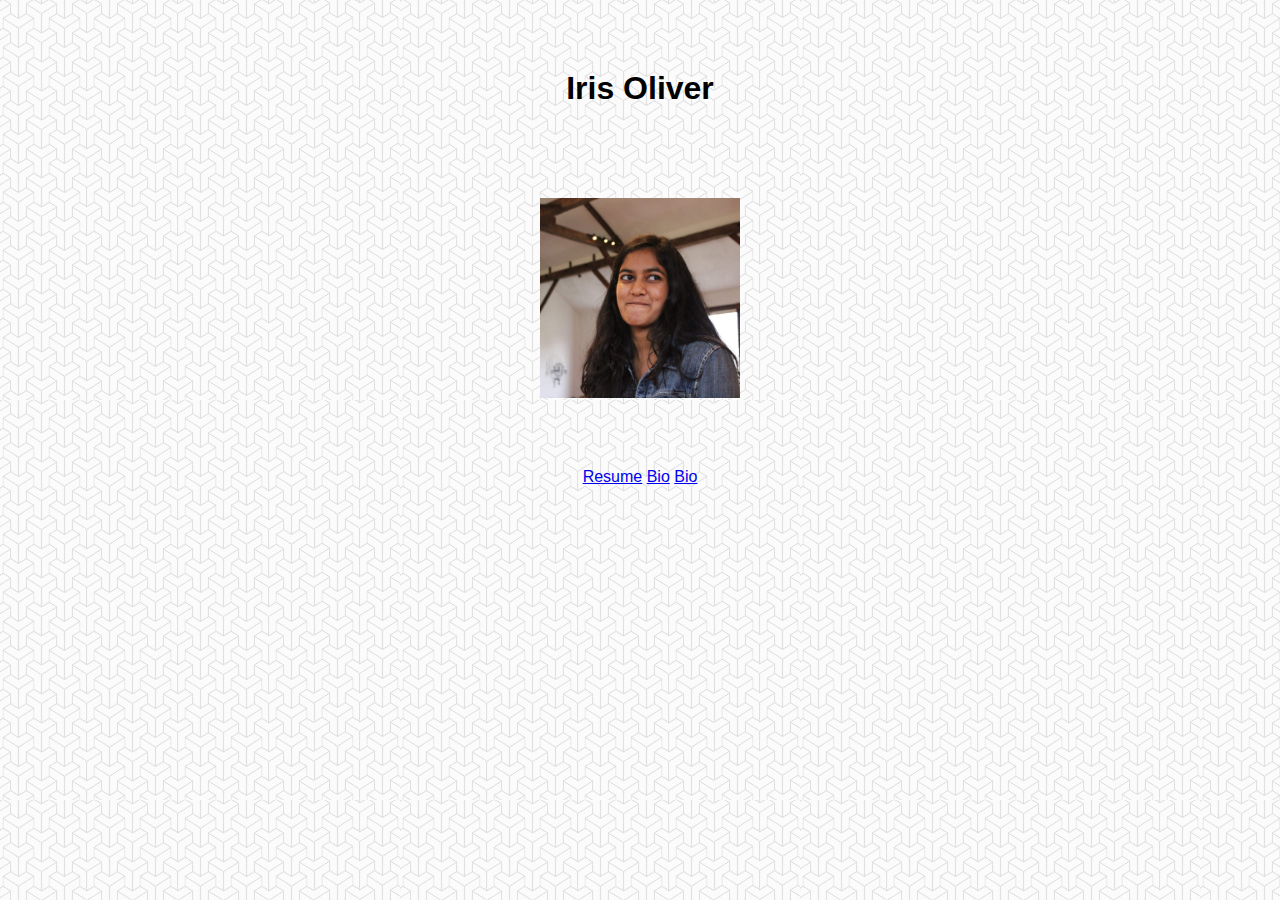
==== index.html @ 55263e63 "updating resume" ====
<!DOCTYPE html>
<html>
<head>
	<meta charset="utf-8">
	<link rel="stylesheet" type="text/css" href="css/index-style.css">
	<title>Iris Oliver</title>
</head>
<body>
	<div class="page">
		<h1>Iris Oliver</h1>
		<img src="css/iris.jpg" alt="A picture of me.">

		<div class="links">
			<a href="resume.pdf">Resume</a>
			<a href="bio.html">Bio</a>
			<a href="projects.html">Bio</a>
		</div>
	</div>
</body>
</html>
---- css/index-style.css ----
.page {
	margin: 70px;
}

body {
	background-image: url(bio-background.jpg);
}

img {
	max-height: 200px;
	display: block;
	margin: auto;
	padding-bottom: 70px;
	padding-top: 70px;
}

h1 {
	text-align: center;
	font-family: Arial;
}

a {
	font-family: Arial;
	text-align: center;
}

.links {
	font-family: Arial;
	text-align: center;
}
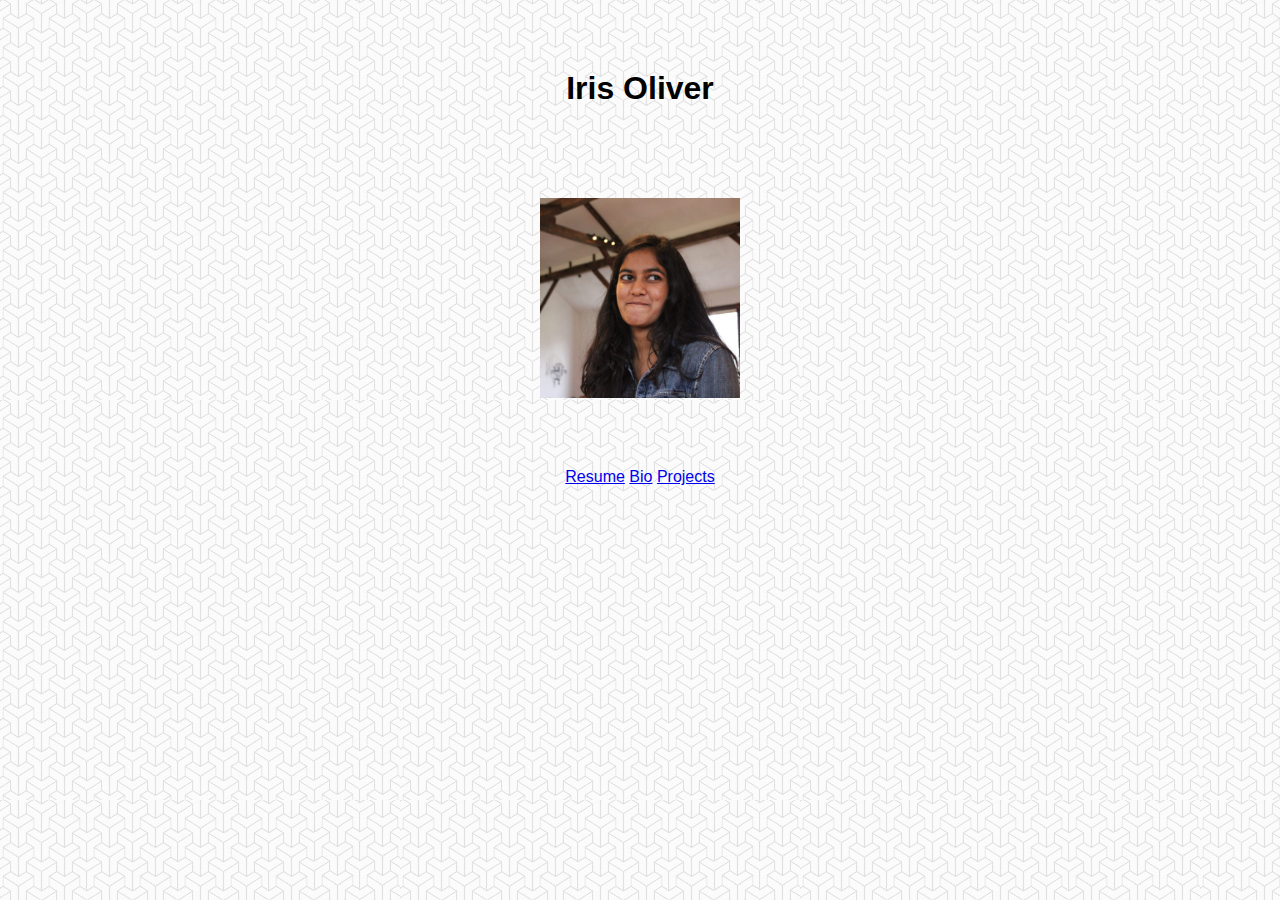
==== commit b019db3a: "updating bio" ====
--- a/index.html
+++ b/index.html
@@ -14,7 +14,7 @@
 		<div class="links">
 			<a href="resume.pdf">Resume</a>
 			<a href="bio.html">Bio</a>
-			<a href="projects.html">Bio</a>
+			<a href="projects.html">Projects</a>
 		</div>
 	</div>
 </body>
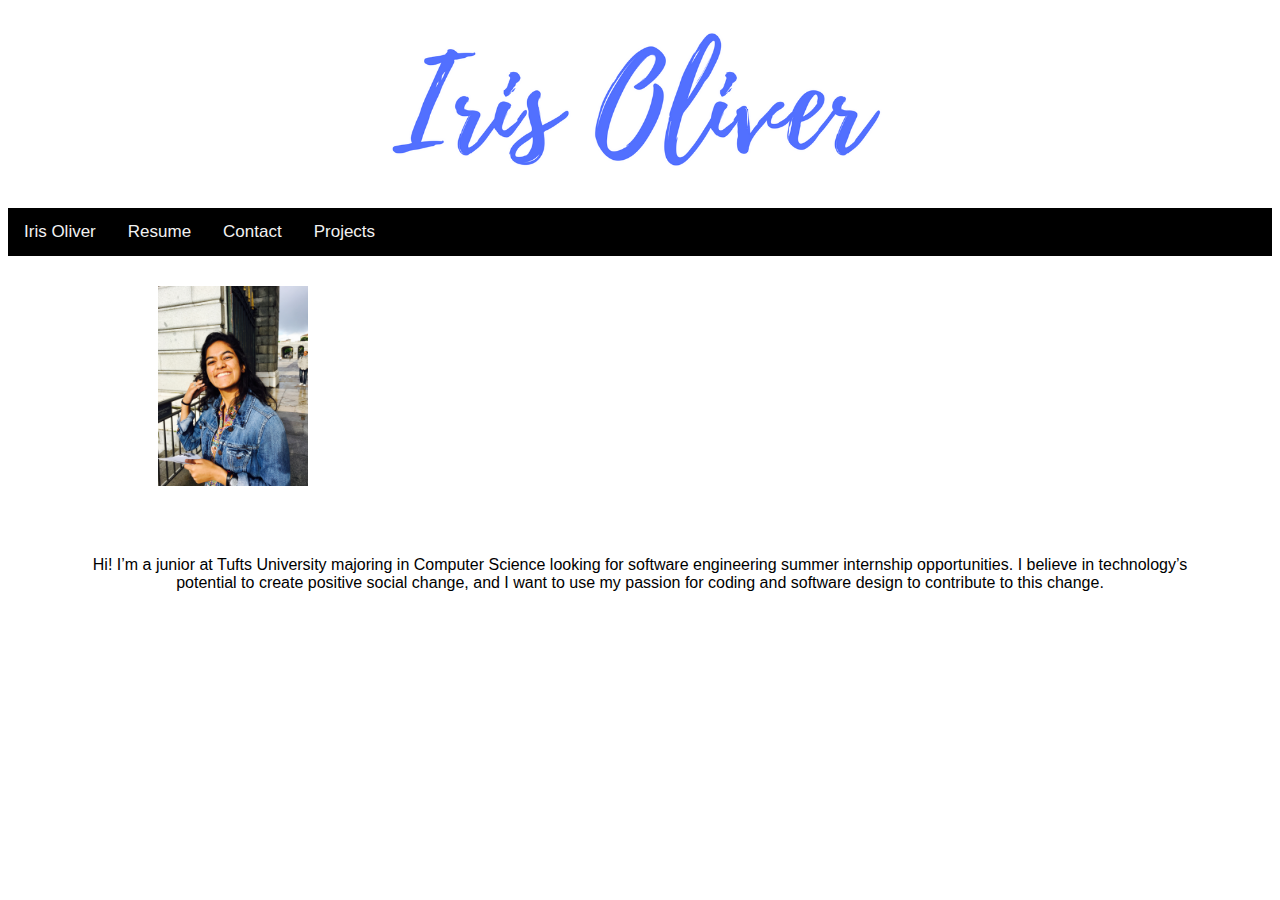
==== commit 3a48d193: "updated contact page" ====
--- a/index.html
+++ b/index.html
@@ -3,19 +3,44 @@
 <html>
 <head>
 	<meta charset="utf-8">
-	<link rel="stylesheet" type="text/css" href="css/index-style.css">
+	<link rel="stylesheet" type="text/css" href="css/style.css">
 	<title>Iris Oliver</title>
 </head>
 <body>
+
+
+
+
+
+<!-- Thanks to w3schools tutorial on TopNav bar -->
+
+
 	<div class="page">
-		<h1>Iris Oliver</h1>
-		<img src="css/iris.jpg" alt="A picture of me.">
+		<!-- <h1>Iris Oliver</h1> -->
+		<img src="css/name.png" alt="A picture of me." class="cover">
 
-		<div class="links">
-			<a href="resume.pdf">Resume</a>
-			<a href="bio.html">Bio</a>
-			<a href="projects.html">Projects</a>
-		</div>
+
+
+
+	</div>
+	<div class="topnav" id="myTopnav">
+	  <a class="active" href="index.html">Iris Oliver</a>
+	  <a href="resume.html">Resume</a>
+	  <a href="contact.html">Contact</a>
+	  <a href="projects.html">Projects</a>
+	</div>
+
+
+<div>
+		<img src="css/IMG_7828.jpg" alt="A picture of me." class="portrait">
+		<!-- <img src="css/computer.png" alt="hello">
+		<img src="css/teacher.png" alt="hello">
+		<img src="css/elephant.png" alt="hello">
+		<img src="css/equality.png" alt="hello">
+		<img src="css/violin.png" alt="hello" > -->
+
+	<p class="description">Hi! I’m a junior at Tufts University majoring in Computer Science looking for software engineering summer internship opportunities. I believe in technology’s potential to create positive social change, and I want to use my passion for coding and software design to contribute to this change. </p>
+
 	</div>
 </body>
 </html>
--- a/css/style.css
+++ b/css/style.css
@@ -0,0 +1,116 @@
+body {
+	
+}
+.page {
+	margin: 10px;
+}
+
+.list {
+	display: inline-block;
+	align-self: center;
+	font-family: Arial;
+	padding-top: 30px;
+	padding-left: 30px;
+}
+h1 {
+	text-align: center;
+	font-family: Arial;
+}
+
+p {
+	font-family: Arial;
+	text-align: center;
+	margin: 70px;
+}
+
+.contact_info {
+	font-size: 30px;
+}
+/*ul {
+
+	font-family: Arial;
+	margin: 70px;
+	display: inline-block;
+}
+*/
+
+
+.portrait {
+	max-width: 30%;
+	max-height: 200px;
+
+	padding-left: 150px;
+float: left;
+	padding-top: 30px;
+}
+
+.description {
+	float:right;
+}
+
+.cover {
+	display: block;
+	margin:auto;
+	width: 80%;
+	text-align: center;
+	max-width: 50%;
+	max-width: 500px;
+} 
+
+a {
+	font-family: Arial;
+	text-align: center;
+}
+
+object {
+	display: block;
+	margin: auto;
+	padding: 30px;
+	width: 600px;
+	height: 830px;
+
+}
+/* Add a black background color to the top navigation */
+.topnav {
+    background-color: black;
+    overflow: hidden;
+}
+
+/* Style the links inside the navigation bar */
+.topnav a {
+    float: left;
+    color: #f2f2f2;
+    text-align: center;
+    padding: 14px 16px;
+    text-decoration: none;
+    font-size: 17px;
+}
+
+.resume_link:hover {
+	background-color: #99e265;
+    color: black;
+}
+/* Change the color of links on hover */
+/*.topnav a:hover {
+    background-color: #ff5c5c;
+    color: black;
+}*/
+
+
+}
+
+ff5c5c - peach
+5271ff- blue
+b760e6 - purple
+99e265 - green
+
+/* Add a color to the active/current link */
+.topnav a.active {
+    background-color: #fff952;
+    color: white;
+}
+
+.links {
+	font-family: Arial;
+	text-align: center;
+}
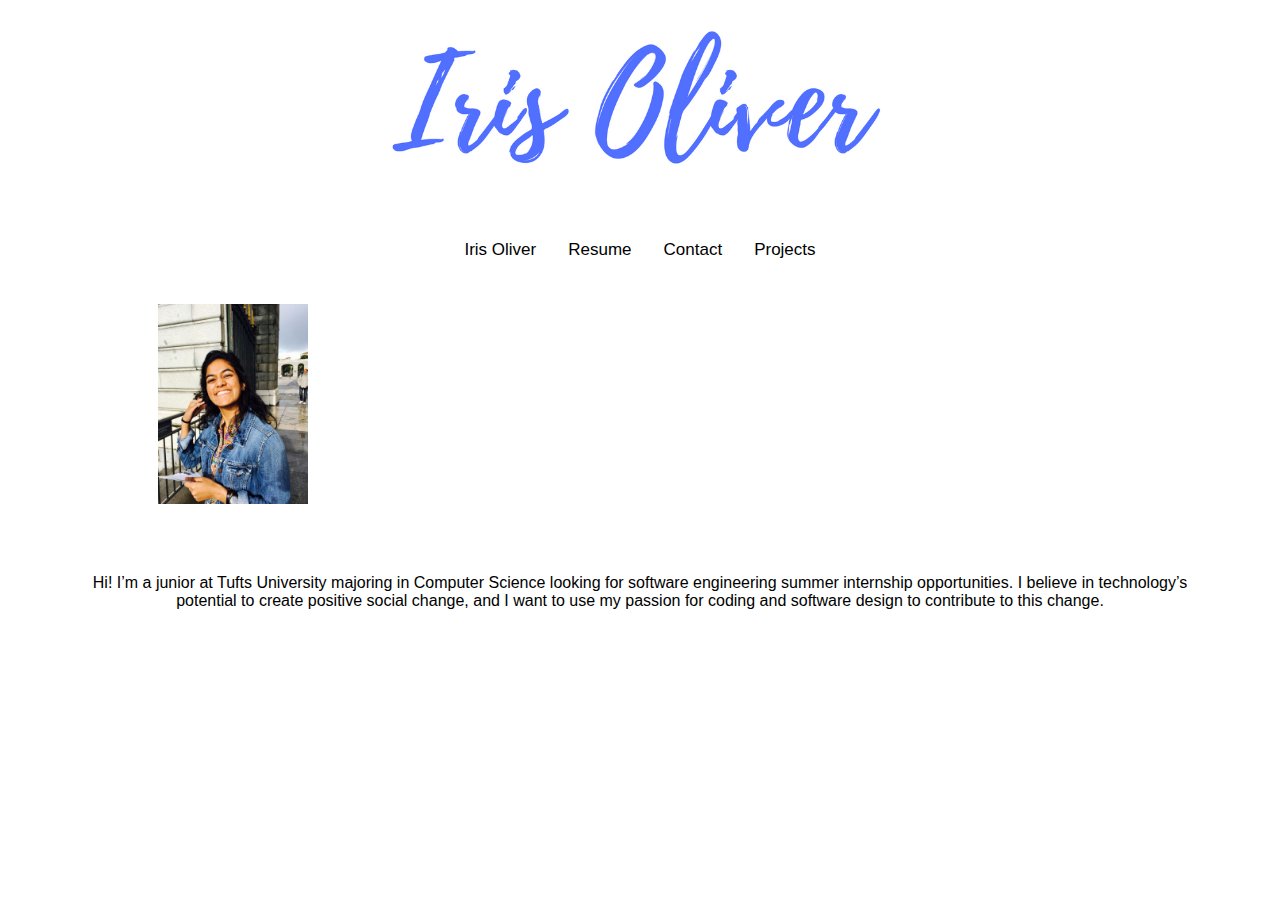
==== commit 6db59e7f: "updated navbar styling" ====
--- a/index.html
+++ b/index.html
@@ -23,11 +23,12 @@
 
 
 	</div>
+	
 	<div class="topnav" id="myTopnav">
-	  <a class="active" href="index.html">Iris Oliver</a>
-	  <a href="resume.html">Resume</a>
-	  <a href="contact.html">Contact</a>
-	  <a href="projects.html">Projects</a>
+	  <a class="index_link" class="active"  href="index.html">Iris Oliver</a>
+	  <a class="resume_link" href="resume.html">Resume</a>
+	  <a class="contact_link" href="contact.html">Contact</a>
+	  <a class="project_link" href="projects.html">Projects</a>
 	</div>
 
 
--- a/css/style.css
+++ b/css/style.css
@@ -2,7 +2,8 @@
 	
 }
 .page {
-	margin: 10px;
+	margin-left:  10px;
+	margin-right: 10px;
 }
 
 .list {
@@ -72,44 +73,60 @@
 }
 /* Add a black background color to the top navigation */
 .topnav {
-    background-color: black;
     overflow: hidden;
+    display: flex;
+	justify-content: center;
+	padding-top: 30px;
 }
 
 /* Style the links inside the navigation bar */
 .topnav a {
-    float: left;
-    color: #f2f2f2;
+    color: black;
     text-align: center;
     padding: 14px 16px;
     text-decoration: none;
-    font-size: 17px;
+    font-size: 17px; 
 }
 
 .resume_link:hover {
 	background-color: #99e265;
     color: black;
 }
+
+.contact_link:hover {
+	background-color: #b760e6;
+    color: black;
+}
+
+.project_link:hover {
+	background-color: #ff5c5c;
+    color: black;
+}
+
+.index_link:hover {
+	background-color: #5271ff;
+    color: black;
+}
+
+
+
 /* Change the color of links on hover */
 /*.topnav a:hover {
     background-color: #ff5c5c;
     color: black;
-}*/
-
-
 }
 
-ff5c5c - peach
-5271ff- blue
+*/
+/*- blue
 b760e6 - purple
 99e265 - green
-
+*/
 /* Add a color to the active/current link */
-.topnav a.active {
+/*.topnav a.active {
     background-color: #fff952;
-    color: white;
+    color: black;
 }
-
+*/
 .links {
 	font-family: Arial;
 	text-align: center;
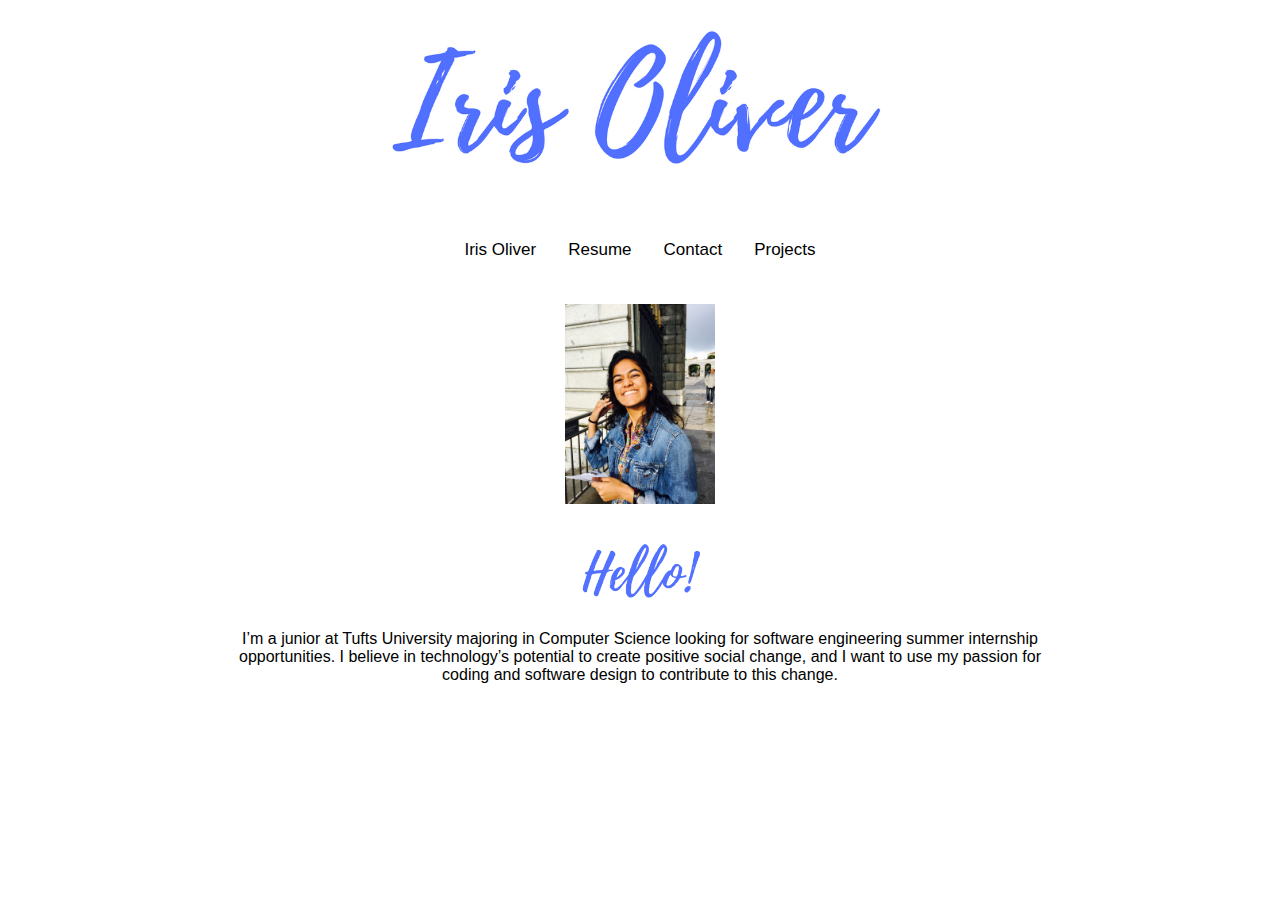
==== commit 4e95d9ae: "added hello to index page, updated style" ====
--- a/index.html
+++ b/index.html
@@ -18,10 +18,6 @@
 	<div class="page">
 		<!-- <h1>Iris Oliver</h1> -->
 		<img src="css/name.png" alt="A picture of me." class="cover">
-
-
-
-
 	</div>
 	
 	<div class="topnav" id="myTopnav">
@@ -34,13 +30,14 @@
 
 <div>
 		<img src="css/IMG_7828.jpg" alt="A picture of me." class="portrait">
+		<img src="css/hello.png" alt="A picture of me." class="hello">
 		<!-- <img src="css/computer.png" alt="hello">
 		<img src="css/teacher.png" alt="hello">
 		<img src="css/elephant.png" alt="hello">
 		<img src="css/equality.png" alt="hello">
 		<img src="css/violin.png" alt="hello" > -->
 
-	<p class="description">Hi! I’m a junior at Tufts University majoring in Computer Science looking for software engineering summer internship opportunities. I believe in technology’s potential to create positive social change, and I want to use my passion for coding and software design to contribute to this change. </p>
+	<p class="description"> I’m a junior at Tufts University majoring in Computer Science looking for software engineering summer internship opportunities. I believe in technology’s potential to create positive social change, and I want to use my passion for coding and software design to contribute to this change. </p>
 
 	</div>
 </body>
--- a/css/style.css
+++ b/css/style.css
@@ -21,7 +21,8 @@
 p {
 	font-family: Arial;
 	text-align: center;
-	margin: 70px;
+	margin-left: 210px;
+	margin-right: 210px ;
 }
 
 .contact_info {
@@ -34,14 +35,19 @@
 	display: inline-block;
 }
 */
+.hello {
+	display: block;
+	margin: auto;
+	max-height: 80px;
+	padding-top: 30px;
 
+}
 
 .portrait {
 	max-width: 30%;
 	max-height: 200px;
-
-	padding-left: 150px;
-float: left;
+	display: block;
+	margin: auto;
 	padding-top: 30px;
 }
 
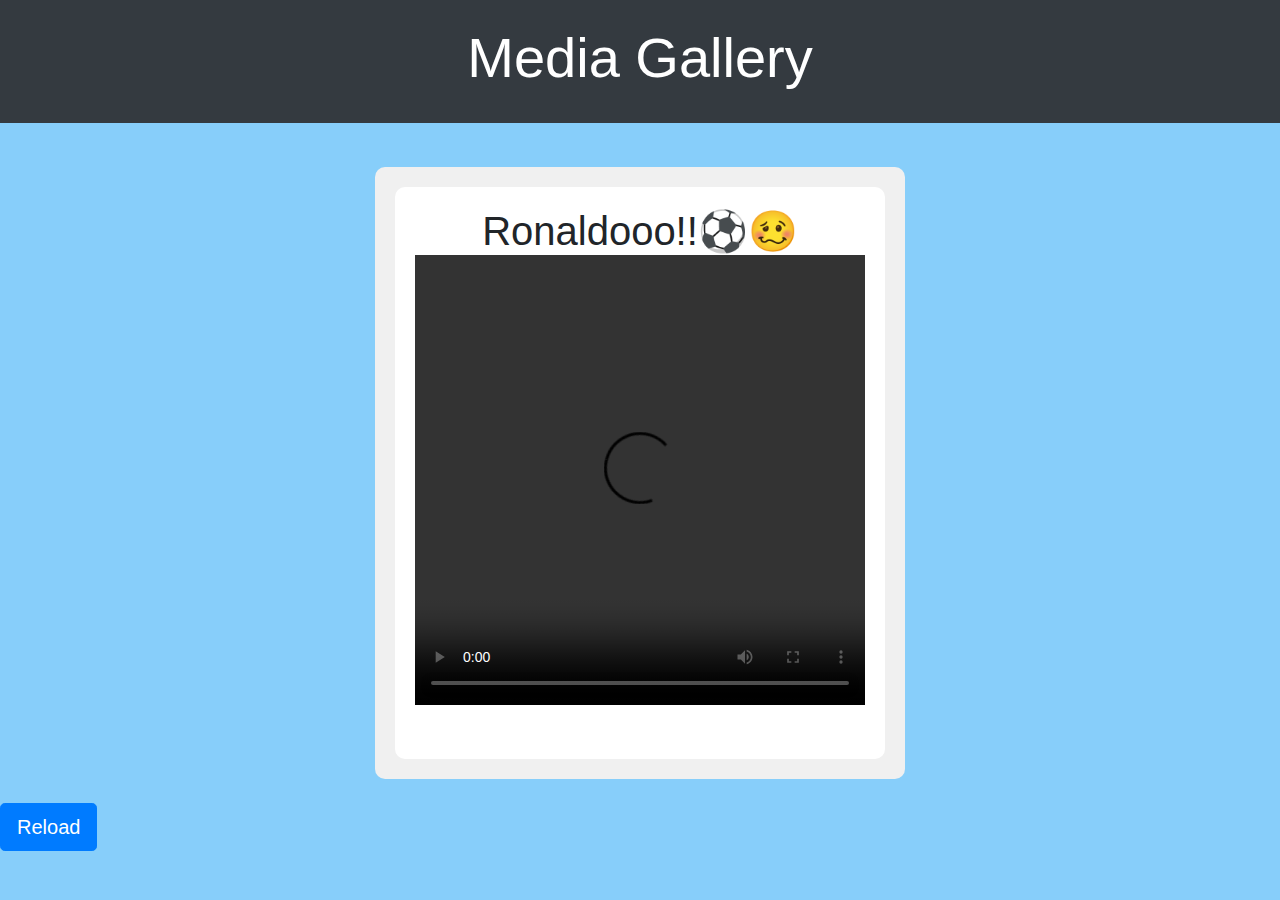
==== commit f1e6537f: "Update index.html" ====
--- a/index.html
+++ b/index.html
@@ -1,46 +1,120 @@
+<!DOCTYPE html>
+<html lang="en">
+<head>
+    <meta charset="UTF-8">
+    <meta name="viewport" content="width=device-width, initial-scale=1.0">
+    <title>Media Gallery</title>
+    <link rel="stylesheet" href="https://stackpath.bootstrapcdn.com/bootstrap/4.5.2/css/bootstrap.min.css">
+    <link rel="stylesheet" href="styles.css">
+    <style>
+        /* Existing CSS remains unchanged */
 
-<!DOCTYPE html>
-<html>
-<head>
-	<meta charset="utf-8">
-	<link rel="stylesheet" type="text/css" href="css/style.css">
-	<title>Iris Oliver</title>
+        /* Add this CSS to set the size of the video */
+        #media {
+            width: 450px;
+            height: 450px;
+        }
+
+        body {
+            background-color: #87CEFA; /* Light Blue */
+        }
+
+        header {
+            background-color: #000; /* Black */
+        }
+
+        header h1 {
+            color: #fff; /* White */
+        }
+
+        .iphone-container {
+            background-color: #f0f0f0; /* Light Gray */
+            padding: 20px;
+            border-radius: 10px;
+            margin-top: 20px;
+            display: inline-block; /* Make the container inline-block */
+        }
+
+        .gallery {
+            background-color: #fff; /* White */
+            padding: 20px;
+            border-radius: 10px;
+        }
+
+        #buttons-container {
+            display: none;
+            margin-top: 20px;
+        }
+
+        .hidden {
+            display: none;
+        }
+    </style>
 </head>
 <body>
+    <header class="bg-dark text-light py-4">
+        <div class="container text-center">
+            <h1 class="display-4">Media Gallery</h1>
+        </div>
+    </header>
+    <main class="container my-4 text-center">
+        <div class="iphone-container">
+            <div class="gallery">
+                <h1 class="text-center mb-4">Ronaldooo!!⚽🥴
+                    <div id="media-container" class="text-center">
+                        <video id="media" controls onended="showButtons()">
+                            <source src="https://drive.google.com/uc?export=download&id=1z9pLGHEdPRpBO6WEY9c6NtjFMVfLwHdc">
+                            Your browser does not support the video tag.
+                        </video>
+                    </div>
+                    <div id="buttons-container">
+                        <button id="button1" class="btn btn-success btn-lg mr-2" onclick="changeVideo('https://drive.google.com/uc?export=download&id=1iqR6hUROBLwUYCUqNxxUql5warBVJonu')">Yes 🤪</button>
+                        <button id="button2" class="btn btn-danger btn-lg mr-2" onclick="changeVideo('https://drive.google.com/uc?export=download&id=1jR6yE2-YOnSLWZiniWXuzHXxTN2ZMtWI')">No🥴</button>
+                        <!-- New buttons -->
+                        <button id="butt1" class="btn btn-info btn-lg mr-2 hidden" onclick="changeVideo('https://drive.google.com/uc?export=download&id=1qAxy2Zv5eI5R1DQDzmOcojesH03SeUpZ')">Siuu🤯 </button>
+                        <button id="butt2" class="btn btn-warning btn-lg mr-2 hidden" onclick="changeVideo('https://drive.google.com/uc?export=download&id=18WPt2gXqvQlGVr1XFF4-UZ_GjVOIt8Zt')">Wow 😲</button>
+                        <button id="butt3" class="btn btn-info btn-lg mr-2 hidden" onclick="changeVideo('https://drive.google.com/uc?export=download&id=1YAHlGT5NtkOVy2A7rXEdaJDRyEJH5t1D')">I dont like it much👎🙄</button>
+                        <button id="butt4" class="btn btn-warning btn-lg mr-2 hidden" onclick="changeVideo('https://drive.google.com/uc?export=download&id=19L1E2oQXm-Der_pRqf_bAcIE24H3PJqV')">Messi is Better</button>
+                    </div>
+                </h1>
+            </div>
+        </div>
+    </main>
+    <!-- Reload button -->
+    <button id="reloadButton" class="btn btn-primary btn-lg mr-2" onclick="reloadPage()">Reload</button>
+    <script src="https://code.jquery.com/jquery-3.5.1.slim.min.js"></script>
+    <script src="https://cdn.jsdelivr.net/npm/@popperjs/core@2.10.1/dist/umd/popper.min.js"></script>
+    <script src="https://stackpath.bootstrapcdn.com/bootstrap/4.5.2/js/bootstrap.min.js"></script>
+    <script>
+        const media = document.getElementById('media');
+        const buttonsContainer = document.getElementById('buttons-container');
 
+        function showButtons() {
+            buttonsContainer.style.display = 'block';
+        }
 
+        function changeVideo(newSource) {
+            media.src = newSource;
+            buttonsContainer.style.display = 'none'; // Hide the buttons when a new video is loaded
 
+            // Show buttons based on the new video source
+            if (newSource === 'https://drive.google.com/uc?export=download&id=1iqR6hUROBLwUYCUqNxxUql5warBVJonu') {
+                document.getElementById('button1').style.display = 'none';
+                document.getElementById('button2').style.display = 'none';
+                document.getElementById('butt1').classList.remove('hidden');
+                document.getElementById('butt2').classList.remove('hidden');
+            } else if (newSource === 'https://drive.google.com/uc?export=download&id=1jR6yE2-YOnSLWZiniWXuzHXxTN2ZMtWI') {
+                document.getElementById('button1').style.display = 'none';
+                document.getElementById('button2').style.display = 'none';
+                document.getElementById('butt3').classList.remove('hidden');
+                document.getElementById('butt4').classList.remove('hidden');
+            }
+        }
 
-
-<!-- Thanks to w3schools tutorial on TopNav bar -->
-
-
-	<div class="page">
-		<!-- <h1>Iris Oliver</h1> -->
-		<img src="css/name.png" alt="A picture of me." class="cover">
-	</div>
-	
-	<div class="topnav" id="myTopnav">
-	  <a class="index_link" class="active"  href="index.html">Iris Oliver</a>
-	  <a class="resume_link" href="resume.html">Resume</a>
-	  <a class="contact_link" href="contact.html">Contact</a>
-	  <a class="project_link" href="projects.html">Projects</a>
-	</div>
-
-
-<div>
-		<img src="css/IMG_7828.jpg" alt="A picture of me." class="portrait">
-		<img src="css/hello.png" alt="A picture of me." class="hello">
-		<!-- <img src="css/computer.png" alt="hello">
-		<img src="css/teacher.png" alt="hello">
-		<img src="css/elephant.png" alt="hello">
-		<img src="css/equality.png" alt="hello">
-		<img src="css/violin.png" alt="hello" > -->
-
-	<p class="description"> I’m a junior at Tufts University majoring in Computer Science looking for software engineering summer internship opportunities. I believe in technology’s potential to create positive social change, and I want to use my passion for coding and software design to contribute to this change. </p>
-
-	</div>
+        // JavaScript function for reloading the page
+        function reloadPage() {
+            location.reload(true);
+        }
+    </script>
 </body>
 </html>
-
-
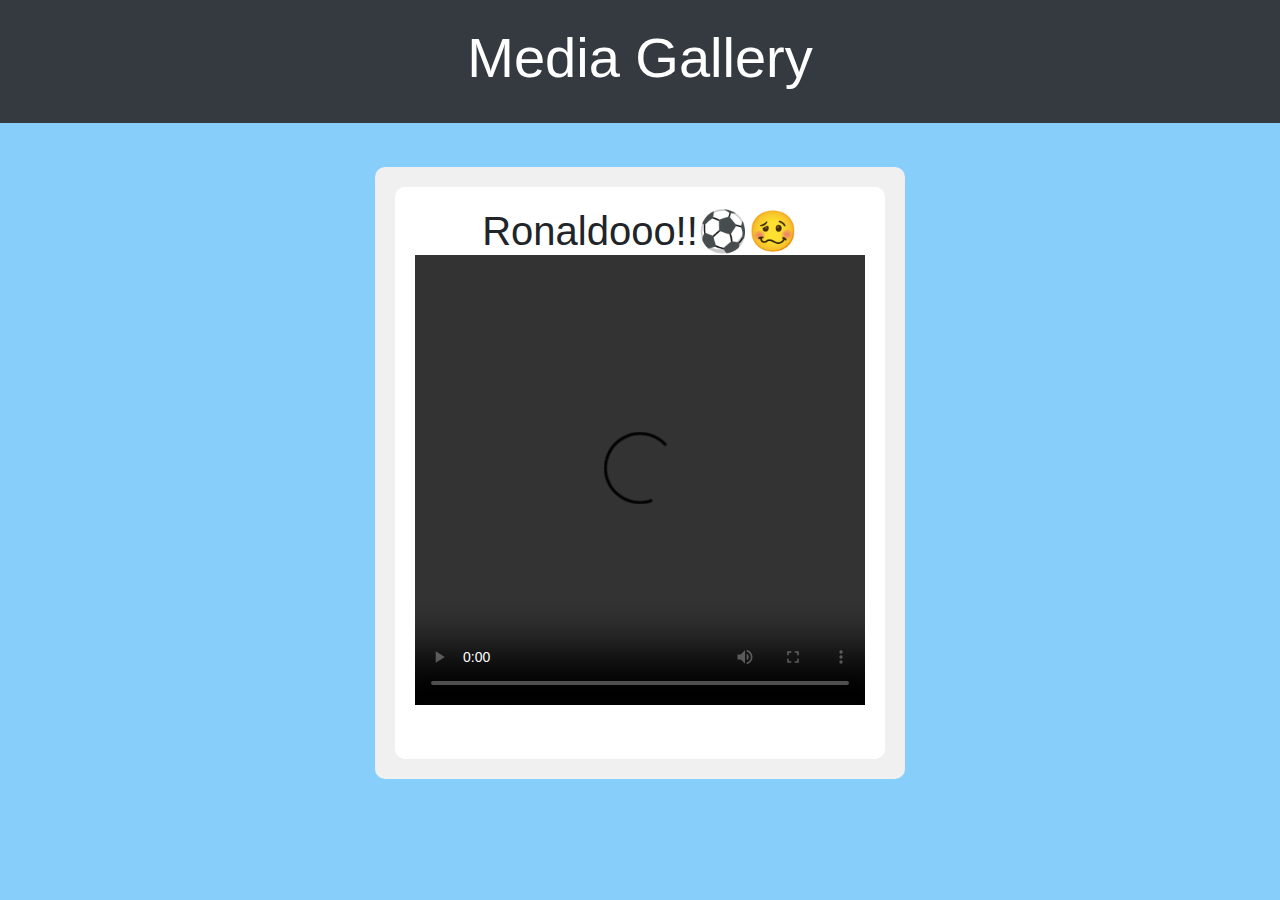
==== commit 8cf767de: "Update index.html" ====
--- a/index.html
+++ b/index.html
@@ -81,7 +81,7 @@
         </div>
     </main>
     <!-- Reload button -->
-    <button id="reloadButton" class="btn btn-primary btn-lg mr-2" onclick="reloadPage()">Reload</button>
+<!--     <button id="reloadButton" class="btn btn-primary btn-lg mr-2" onclick="reloadPage()">Reload</button>
     <script src="https://code.jquery.com/jquery-3.5.1.slim.min.js"></script>
     <script src="https://cdn.jsdelivr.net/npm/@popperjs/core@2.10.1/dist/umd/popper.min.js"></script>
     <script src="https://stackpath.bootstrapcdn.com/bootstrap/4.5.2/js/bootstrap.min.js"></script>
@@ -115,6 +115,6 @@
         function reloadPage() {
             location.reload(true);
         }
-    </script>
+    </script> -->
 </body>
 </html>
